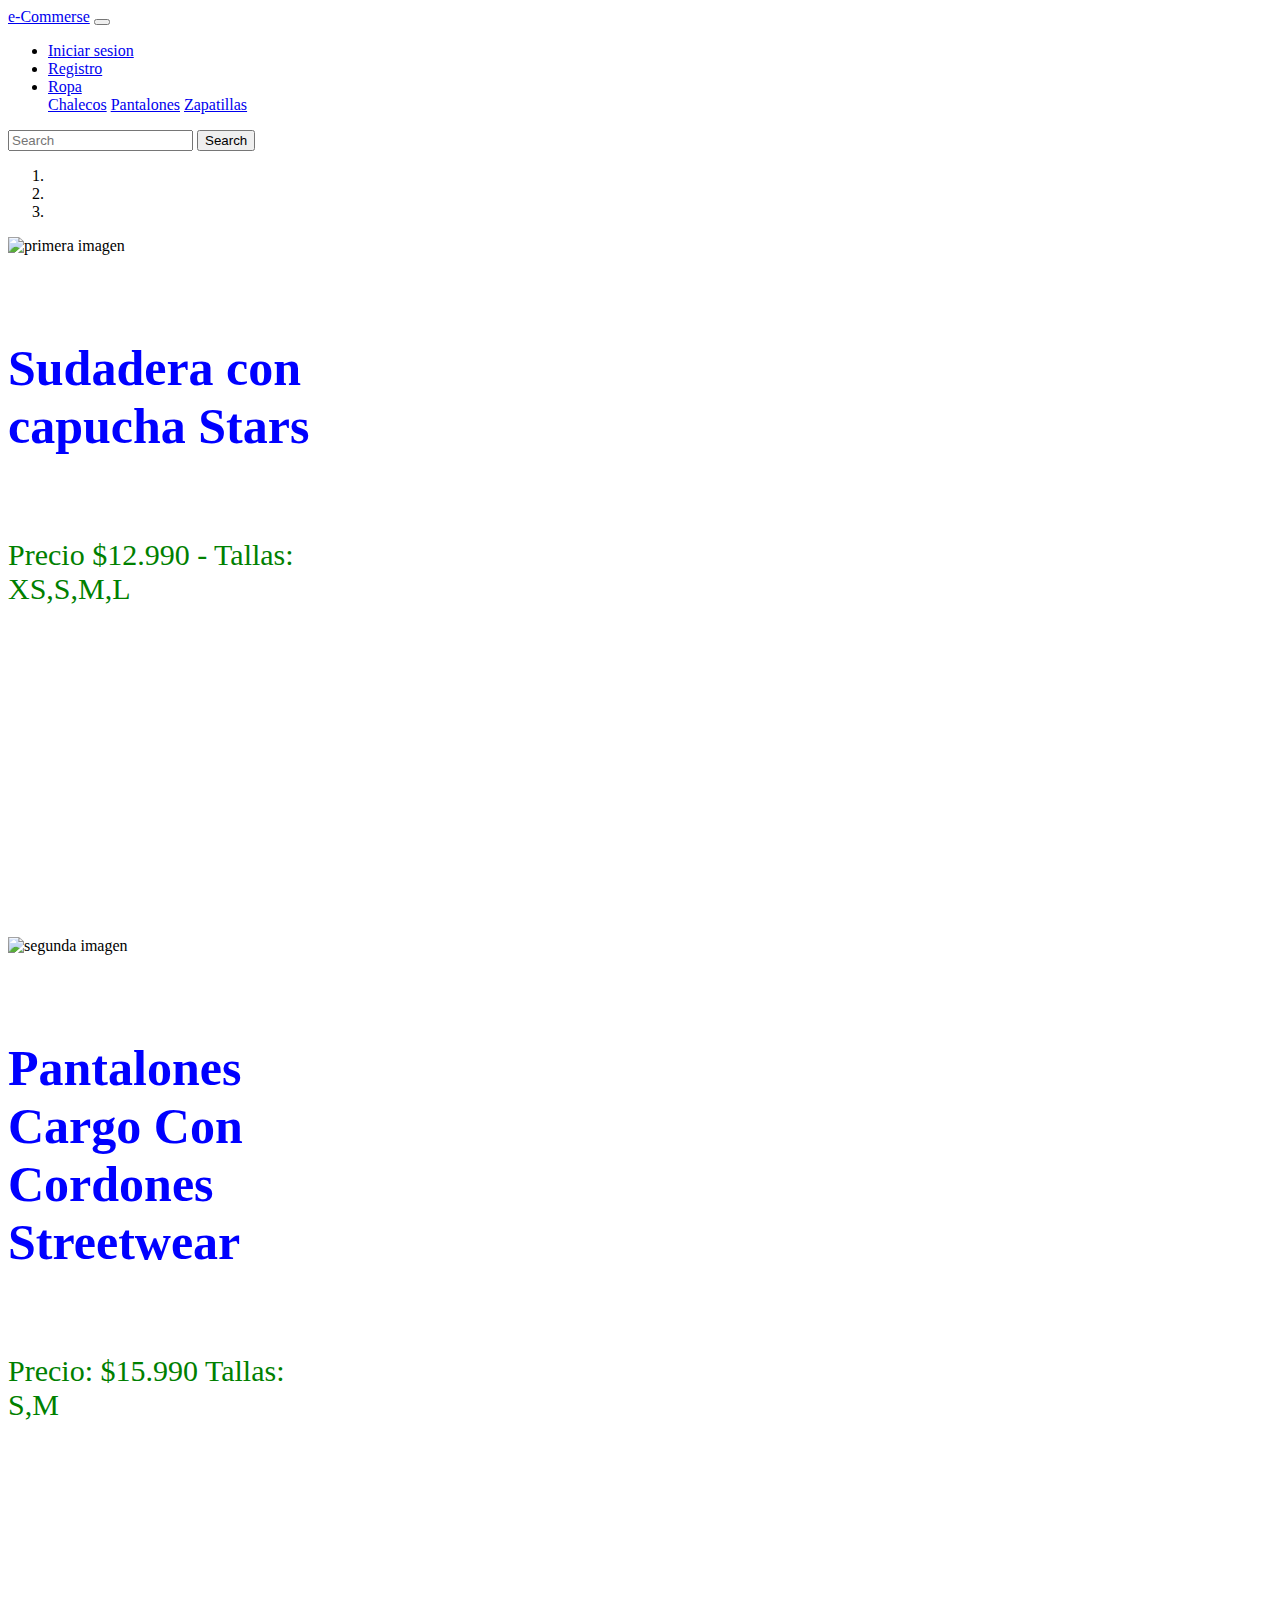
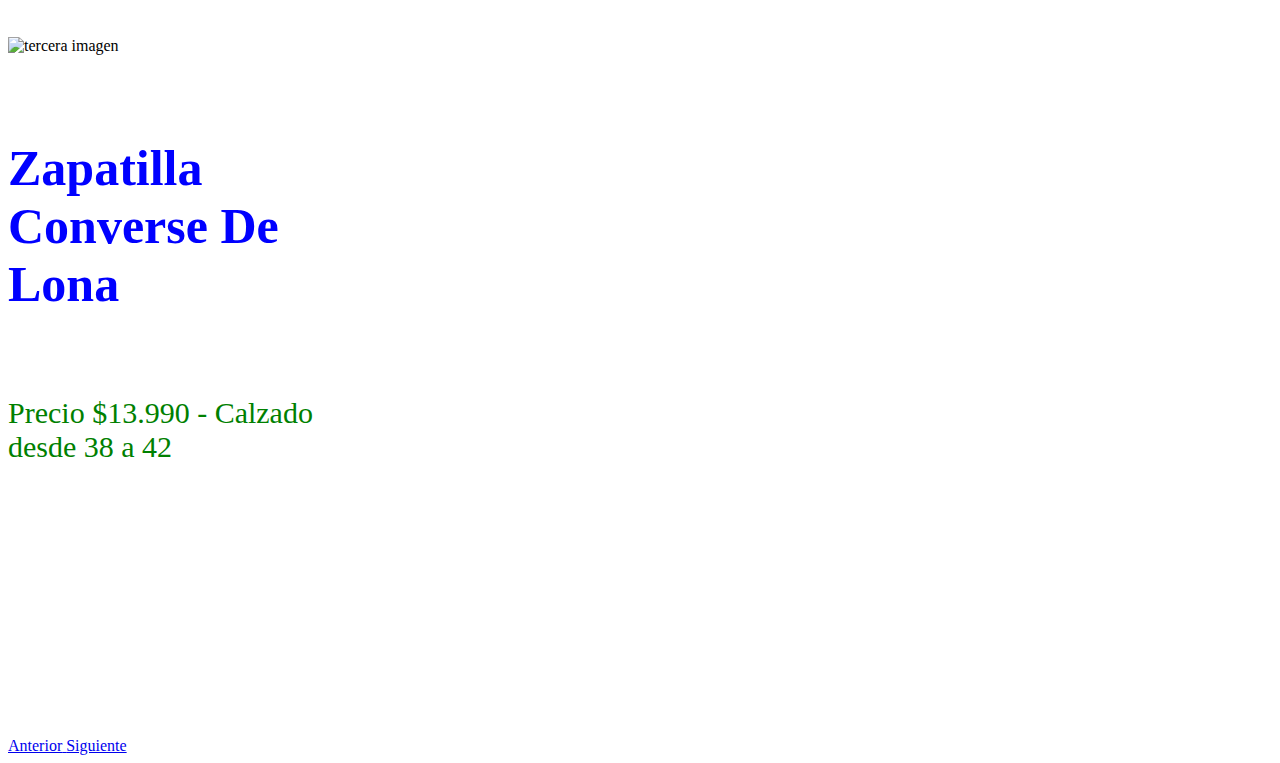
==== index.html @ 52ebb60c "Update index.html" ====
<html>
<head>
<title>e-Commerse</title>
<link rel="stylesheet" href="style.css">
<link rel="stylesheet" href="https://cdn.jsdelivr.net/npm/bootstrap@4.6.0/dist/css/bootstrap.min.css" integrity="sha384-B0vP5xmATw1+K9KRQjQERJvTumQW0nPEzvF6L/Z6nronJ3oUOFUFpCjEUQouq2+l" crossorigin="anonymous">
<script src="https://code.jquery.com/jquery-3.5.1.slim.min.js" integrity="sha384-DfXdz2htPH0lsSSs5nCTpuj/zy4C+OGpamoFVy38MVBnE+IbbVYUew+OrCXaRkfj" crossorigin="anonymous"></script>
<script src="https://cdn.jsdelivr.net/npm/bootstrap@4.6.0/dist/js/bootstrap.bundle.min.js" integrity="sha384-Piv4xVNRyMGpqkS2by6br4gNJ7DXjqk09RmUpJ8jgGtD7zP9yug3goQfGII0yAns" crossorigin="anonymous"></script>
</head>
<body class="body">
    <nav class="navbar navbar-expand-lg navbar-light bg-light">
        <a class="navbar-brand" href="index.html">e-Commerse</a>
        <button class="navbar-toggler" type="button" data-toggle="collapse" data-target="#navbarSupportedContent" aria-controls="navbarSupportedContent" aria-expanded="false" aria-label="Toggle navigation">
          <span class="navbar-toggler-icon"></span>
        </button>
      
        <div class="collapse navbar-collapse" id="navbarSupportedContent">
          <ul class="navbar-nav mr-auto">
            <li class="nav-item">
              <a class="nav-link" href="inicio sesion.html">Iniciar sesion</a>
            </li>
            <li class="nav-item">
              <a class="nav-link" href="registro.html">Registro</a>
            </li>
            <li class="nav-item dropdown">
              <a class="nav-link dropdown-toggle" href="#" id="navbarDropdown" role="button" data-toggle="dropdown" aria-haspopup="true" aria-expanded="false">
                Ropa
              </a>
              <div class="dropdown-menu" aria-labelledby="navbarDropdown">
                <a class="dropdown-item" href="Chaleco.html">Chalecos</a>
                <a class="dropdown-item" href="#">Pantalones</a>
                <a class="dropdown-item" href="#">Zapatillas</a>
              </div>
            </li>
          </ul>
          <form class="form-inline my-2 my-lg-0">
            <input class="form-control mr-sm-2" type="search" placeholder="Search" aria-label="Search">
            <button class="btn btn-outline-success my-2 my-sm-0" type="submit">Search</button>
          </form>
        </div>
      </nav>
    </div>
    <div id="carouselExampleCaptions" class="carousel slide" data-ride="carousel">
        <ol class="carousel-indicators">
          <li data-target="#carouselExampleCaptions" data-slide-to="0" class="active"></li>
          <li data-target="#carouselExampleCaptions" data-slide-to="1"></li>
          <li data-target="#carouselExampleCaptions" data-slide-to="2"></li>
        </ol>
        <div class="carousel-inner">
          <div class="carousel-item active">
            <img src="https://img.ltwebstatic.com/images2_pi/2018/08/03/15332881132015307959.webp" class="d-block w-100" alt="primera imagen">
            <div class="carousel-caption d-none d-md-block">
              <h5 class="hcarru">Sudadera con capucha Stars</h5>
              <p class="pcarru">Precio $12.990 - Tallas: XS,S,M,L</p>
            </div>
          </div>
          <div class="carousel-item">
            <img src="https://http2.mlstatic.com/D_NQ_NP_2X_720412-CBT44542405922_012021-F.webp" class="d-block w-100" alt="segunda imagen">
            <div class="carousel-caption d-none d-md-block">
              <h5 class="hcarru">Pantalones Cargo Con Cordones Streetwear</h5>
              <p class="pcarru">Precio: $15.990   Tallas: S,M</p>
            </div>
          </div>
          <div class="carousel-item">
            <img src="https://http2.mlstatic.com/D_NQ_NP_804274-MLA33034159926_112019-W.jpg" class="d-block w-100" alt="tercera imagen">
            <div class="carousel-caption d-none d-md-block">
              <h5 class="hcarru">Zapatilla Converse De Lona</h5>
              <p class="pcarru">Precio $13.990 - Calzado desde 38 a 42</p>
            </div>
          </div>
        </div>
        <a class="carousel-control-prev" href="#carouselExampleCaptions" role="button" data-slide="prev">
          <span class="carousel-control-prev-icon" aria-hidden="true"></span>
          <span class="sr-only">Anterior</span>
        </a>
        <a class="carousel-control-next" href="#carouselExampleCaptions" role="button" data-slide="next">
          <span class="carousel-control-next-icon" aria-hidden="true"></span>
          <span class="sr-only">Siguiente</span>
        </a>
      </div>
</body>
</html>
---- style.css ----
.formulario {
    width: 400px;
    background: #24303c;
    padding: 30px;
    margin: auto;
    margin-top: 100px;
    border-radius: 4px;
    color: white;
}

  body {
    background-image: url('https://i.pinimg.com/originals/30/2e/42/302e42d54850a1502000127a85b5a2e8.jpg');
    border-radius: 4px;
}
  .hcarru {
    color: blue;
    font-size: 50px;
  }
  .pcarru {
    color: green;
    font-size: 30px;
  }
.registro {
    width: 100%;
    background: #24303c;
    padding: 10px;
    border-radius: 4px;
    margin-bottom: 16px;
    border: 1px solid #1f53c5;
    font-family: 'calibri';
    font-size: 18px;
    color: white;
  }

  .boton {
    width: 100%;
    background: #1f53c5;
    border: none;
    padding: 12px;
    color: white;
    margin: 16px 0;
    font-size: 16px;
  }

  .conten {
    width: 100%;
    max-width: 1200px;
    height: 430px;
    display: flex;
    flex-wrap: wrap;
    justify-content: center;
    margin: auto;
  }

  .conten .card{
      width: 33px;
      height: 430px;
      border-radius: 8px;
      box-shadow: 0 2px 2px rgba(0 ,0 ,0 , 0.2);
      overflow: hidden;
      margin: 20px;
      text-align: center;
      transition: all 0.25s;
  }
  .conten .card:hover{
      transform: translateY(-15px);
      box-shadow: 0 12px 16px rgba(0, 0, 0, 0.2);
  }

  .conten .card img {
      width: 330px;
      height: 220px;
  }
 .carousel-item {
  width: 330px;
  height: 700px;
 }
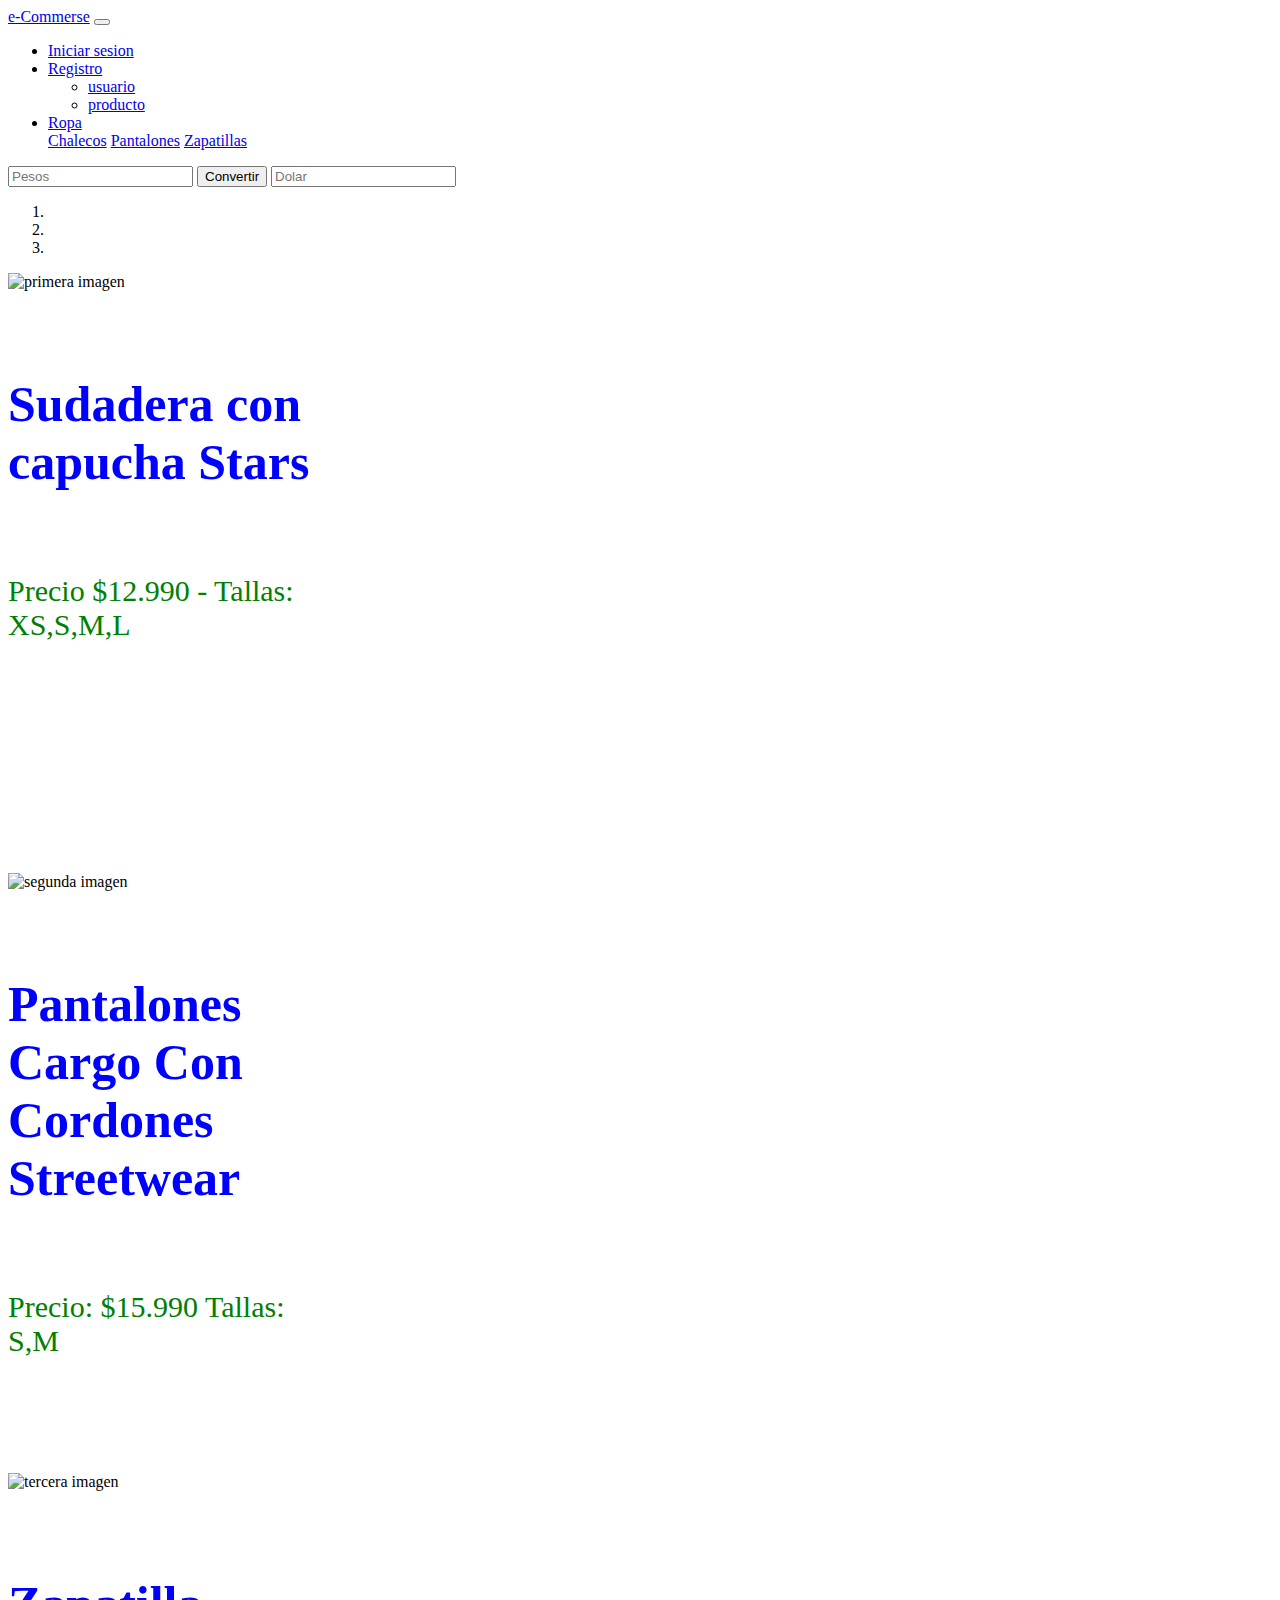
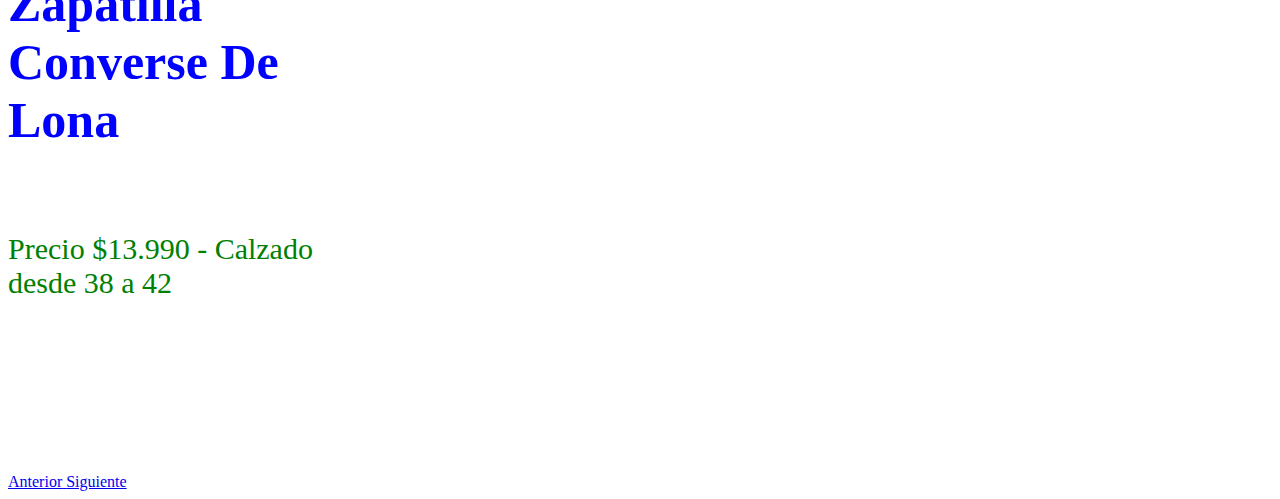
==== commit 47763897: "Update index.html" ====
--- a/index.html
+++ b/index.html
@@ -1,3 +1,4 @@
+<!DOCTYPE html>
 <html>
 <head>
 <title>e-Commerse</title>
@@ -5,39 +6,72 @@
 <link rel="stylesheet" href="https://cdn.jsdelivr.net/npm/bootstrap@4.6.0/dist/css/bootstrap.min.css" integrity="sha384-B0vP5xmATw1+K9KRQjQERJvTumQW0nPEzvF6L/Z6nronJ3oUOFUFpCjEUQouq2+l" crossorigin="anonymous">
 <script src="https://code.jquery.com/jquery-3.5.1.slim.min.js" integrity="sha384-DfXdz2htPH0lsSSs5nCTpuj/zy4C+OGpamoFVy38MVBnE+IbbVYUew+OrCXaRkfj" crossorigin="anonymous"></script>
 <script src="https://cdn.jsdelivr.net/npm/bootstrap@4.6.0/dist/js/bootstrap.bundle.min.js" integrity="sha384-Piv4xVNRyMGpqkS2by6br4gNJ7DXjqk09RmUpJ8jgGtD7zP9yug3goQfGII0yAns" crossorigin="anonymous"></script>
+
+<script src="https://code.jquery.com/jquery-3.5.1.min.js"></script>
+<script src="https://cdn.jsdelivr.net/npm/bootstrap@4.6.0/dist/js/bootstrap.bundle.min.js" integrity="sha384-Piv4xVNRyMGpqkS2by6br4gNJ7DXjqk09RmUpJ8jgGtD7zP9yug3goQfGII0yAns" crossorigin="anonymous"></script>
+
+<script>
+  $(function()
+  {
+      $.getJSON('https://mindicador.cl/api', function(data) {
+          $('.btnConvertir').val(data.dolar.valor);
+
+      }).fail(function() {
+          console.log('Error al consumir la API!');
+      });
+
+      $('.btnConvertir').click(function()
+      {
+          let pesos             = $('.txtPesos').val();
+          let dolar_intercambio = $('.btnConvertir').val();
+          let total = pesos / dolar_intercambio;
+          var total2 = total.toFixed(2);
+          $('.txtTotalDolar').val(total2);
+          return false;
+      })
+  })
+</script>  
+  
 </head>
 <body class="body">
-    <nav class="navbar navbar-expand-lg navbar-light bg-light">
-        <a class="navbar-brand" href="index.html">e-Commerse</a>
-        <button class="navbar-toggler" type="button" data-toggle="collapse" data-target="#navbarSupportedContent" aria-controls="navbarSupportedContent" aria-expanded="false" aria-label="Toggle navigation">
-          <span class="navbar-toggler-icon"></span>
-        </button>
-      
-        <div class="collapse navbar-collapse" id="navbarSupportedContent">
-          <ul class="navbar-nav mr-auto">
-            <li class="nav-item">
-              <a class="nav-link" href="inicio sesion.html">Iniciar sesion</a>
-            </li>
-            <li class="nav-item">
-              <a class="nav-link" href="registro.html">Registro</a>
-            </li>
-            <li class="nav-item dropdown">
-              <a class="nav-link dropdown-toggle" href="#" id="navbarDropdown" role="button" data-toggle="dropdown" aria-haspopup="true" aria-expanded="false">
-                Ropa
-              </a>
-              <div class="dropdown-menu" aria-labelledby="navbarDropdown">
-                <a class="dropdown-item" href="Chaleco.html">Chalecos</a>
-                <a class="dropdown-item" href="#">Pantalones</a>
-                <a class="dropdown-item" href="#">Zapatillas</a>
-              </div>
-            </li>
+  <nav class="navbar navbar-expand-lg navbar-light bg-light">
+    <a class="navbar-brand" href="index.html">e-Commerse</a>
+    <button class="navbar-toggler" type="button" data-toggle="collapse" data-target="#navbarSupportedContent" aria-controls="navbarSupportedContent" aria-expanded="false" aria-label="Toggle navigation">
+      <span class="navbar-toggler-icon"></span>
+    </button>
+  
+    <div class="collapse navbar-collapse" id="navbarSupportedContent">
+      <ul class="navbar-nav mr-auto">
+        <li class="nav-item">
+          <a class="nav-link" href="inicio sesion.html">Iniciar sesion</a>
+        </li>
+        <li class="nav-item dropdown">
+          <a class="nav-link dropdown-toggle" href="#" role="button" data-toggle="dropdown" aria-expanded="false">
+            Registro
+          </a>
+          <ul class="dropdown-menu" aria-labelledby="navbarDropdown">
+            <li><a class="dropdown-item" href="registro.html">usuario</a></li>
+            <li><a class="dropdown-item" href="registro-producto.html">producto</a></li>
           </ul>
-          <form class="form-inline my-2 my-lg-0">
-            <input class="form-control mr-sm-2" type="search" placeholder="Search" aria-label="Search">
-            <button class="btn btn-outline-success my-2 my-sm-0" type="submit">Search</button>
-          </form>
-        </div>
-      </nav>
+        </li>
+        <li class="nav-item dropdown">
+          <a class="nav-link dropdown-toggle" href="#" role="button" data-toggle="dropdown" aria-haspopup="true" aria-expanded="false">
+            Ropa
+          </a>
+          <div class="dropdown-menu" aria-labelledby="navbarDropdown">
+            <a class="dropdown-item" href="Chaleco.html">Chalecos</a>
+            <a class="dropdown-item" href="Pantalon.html">Pantalones</a>
+            <a class="dropdown-item" href="zapatillas.html">Zapatillas</a>
+          </div>
+        </li>
+      </ul>
+      <form class="form-inline my-2 my-lg-0">
+        <input name="txtPesos" class="txtPesos form-control mr-sm-2" type="search" placeholder="Pesos" aria-label="Search">
+        <button name="btnConvertir" class="btnConvertir btn btn-outline-success my-2 my-sm-0" type="submit">Convertir</button>
+        <input name="txtTotalDolar" class="txtTotalDolar form-control mr-sm-2" type="search" placeholder="Dolar" aria-label="Search">
+      </form>
+    </div>
+  </nav>
     </div>
     <div id="carouselExampleCaptions" class="carousel slide" data-ride="carousel">
         <ol class="carousel-indicators">
--- a/style.css
+++ b/style.css
@@ -1,9 +1,10 @@
 .formulario {
-    width: 400px;
+    width: 500px;
+    box-align: center;
     background: #24303c;
     padding: 30px;
     margin: auto;
-    margin-top: 100px;
+    margin-top: 50px;
     border-radius: 4px;
     color: white;
 }
@@ -33,12 +34,12 @@
   }
 
   .boton {
-    width: 100%;
+    width: 80%;
     background: #1f53c5;
     border: none;
     padding: 12px;
     color: white;
-    margin: 16px 0;
+    margin:  16px auto;
     font-size: 16px;
   }
 
@@ -68,10 +69,18 @@
   }
 
   .conten .card img {
-      width: 330px;
+      width: 290px;
       height: 220px;
   }
  .carousel-item {
   width: 330px;
-  height: 700px;
+  height: 600px;
  }
+
+.carousel-item img {
+  width: 330px;
+  height: 600px;
+}
+
+
+
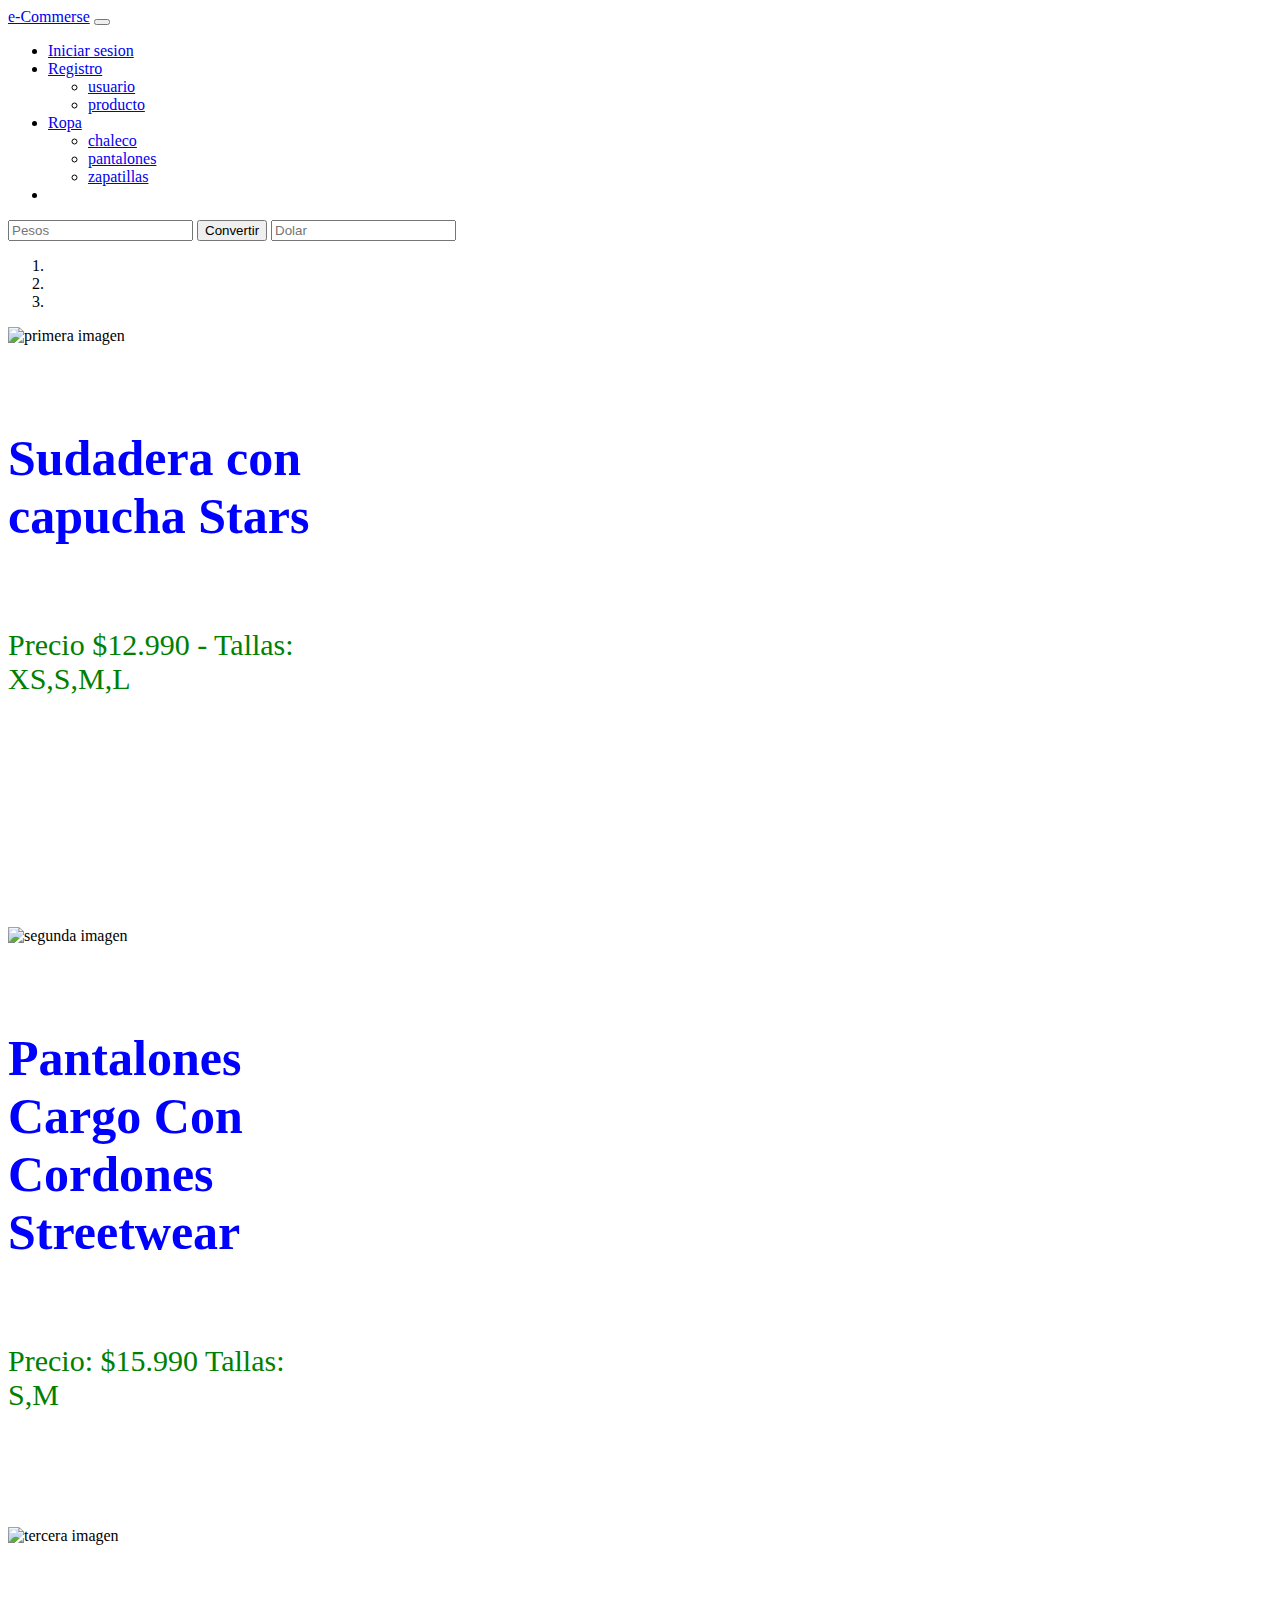
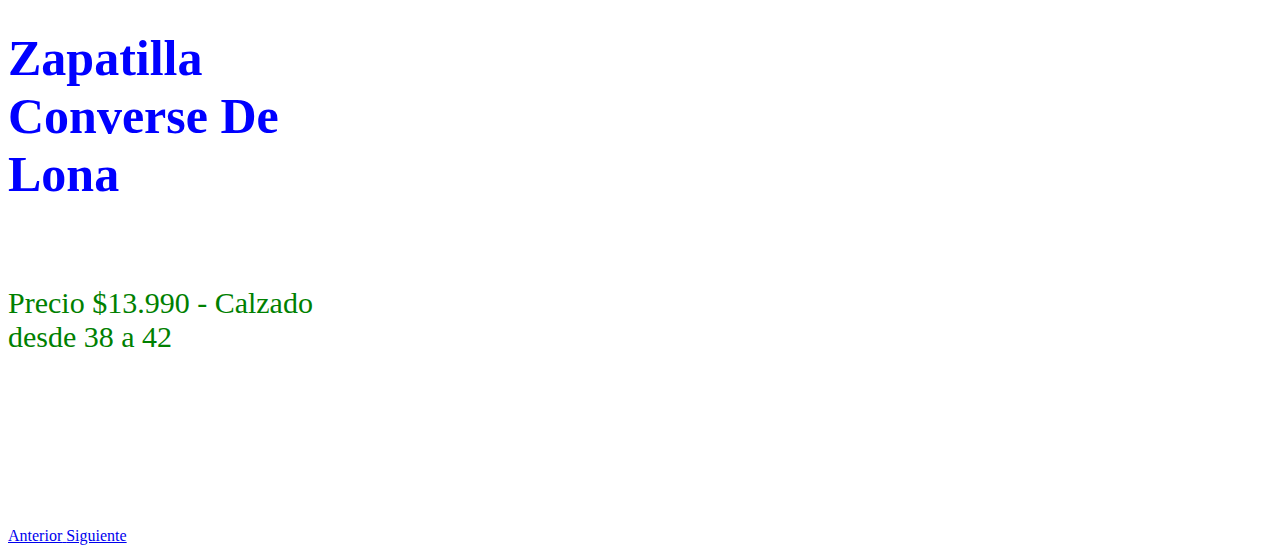
==== commit e30c4dac: "Update index.html" ====
--- a/index.html
+++ b/index.html
@@ -46,24 +46,27 @@
           <a class="nav-link" href="inicio sesion.html">Iniciar sesion</a>
         </li>
         <li class="nav-item dropdown">
-          <a class="nav-link dropdown-toggle" href="#" role="button" data-toggle="dropdown" aria-expanded="false">
-            Registro
-          </a>
-          <ul class="dropdown-menu" aria-labelledby="navbarDropdown">
-            <li><a class="dropdown-item" href="registro.html">usuario</a></li>
-            <li><a class="dropdown-item" href="registro-producto.html">producto</a></li>
-          </ul>
-        </li>
-        <li class="nav-item dropdown">
-          <a class="nav-link dropdown-toggle" href="#" role="button" data-toggle="dropdown" aria-haspopup="true" aria-expanded="false">
-            Ropa
-          </a>
-          <div class="dropdown-menu" aria-labelledby="navbarDropdown">
-            <a class="dropdown-item" href="Chaleco.html">Chalecos</a>
-            <a class="dropdown-item" href="Pantalon.html">Pantalones</a>
-            <a class="dropdown-item" href="zapatillas.html">Zapatillas</a>
-          </div>
-        </li>
+            <a class="nav-link dropdown-toggle" href="#" id="navbarDropdown" role="button" data-toggle="dropdown" aria-expanded="false">
+              Registro
+            </a>
+            <ul class="dropdown-menu" aria-labelledby="navbarDropdown">
+              <li><a class="dropdown-item" href="registro.html">usuario</a></li>
+              <li><a class="dropdown-item" href="registro-producto.html">producto</a></li>
+            </ul>
+          </li>
+          <li class="nav-item dropdown">
+            <a class="nav-link dropdown-toggle" href="#" id="navbarDropdown" role="button" data-toggle="dropdown" aria-expanded="false">
+              Ropa
+            </a>
+            <ul class="dropdown-menu" aria-labelledby="navbarDropdown">
+              <li><a class="dropdown-item" href="Chaleco.html">chaleco</a></li>
+              <li><a class="dropdown-item" href="Pantalon.html">pantalones</a></li>
+              <li><a class="dropdown-item" href="zapatillas.html">zapatillas</a></li>
+            </ul>
+          </li>
+          <li class="nav-item">
+            <a class="nav-link disabled" href="#" tabindex="-1" aria-disabled="true"></a>
+          </li>
       </ul>
       <form class="form-inline my-2 my-lg-0">
         <input name="txtPesos" class="txtPesos form-control mr-sm-2" type="search" placeholder="Pesos" aria-label="Search">
